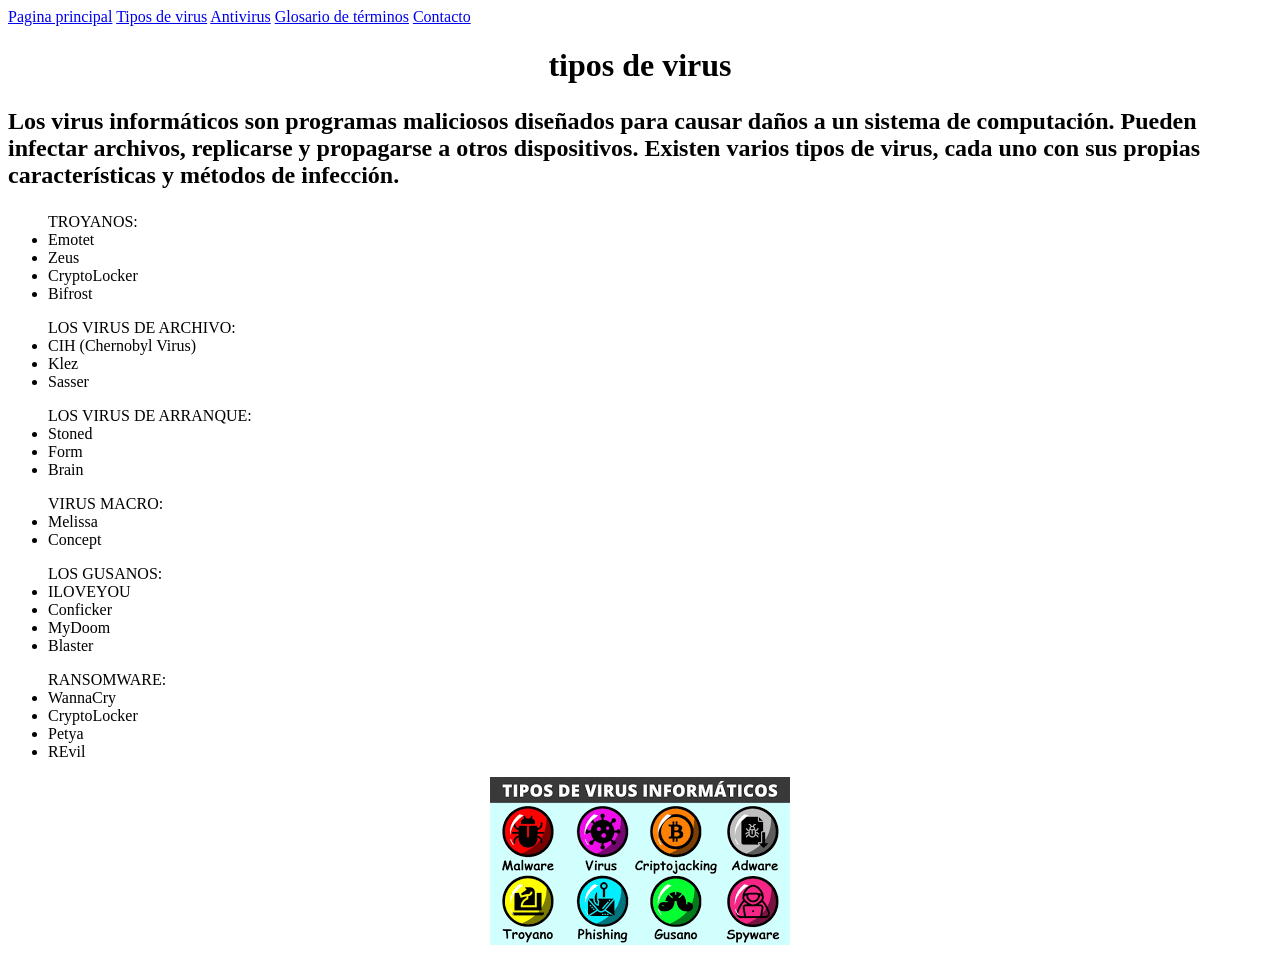
==== pag2.html @ b45ff745 "Add files via upload" ====
<!DOCTYPE html>
<html lang="en">
<head>
    <meta charset="UTF-8">
    <meta http-equiv="X-UA-Compatible" content="IE=edge">
    <meta name="viewport" content="width=device-width, initial-scale=1.0">
    <title>Tipos de Virus Information</title>
    <link rel="stylesheet" href="css/estilos.css">
</head>
<body>
    <nav>
        <a href="index.HTML" class="nav-enlace">Pagina principal</a>
        <a href="pag2.html" class="nav-enlace">Tipos de virus</a>
        <a href="pag3.html" class="nav-enlace">Antivirus</a>
        <a href="pag4.html" class="nav-enlace">Glosario de términos</a>
        <a href="pagina5.html" class="nav-enlace">Contacto</a>
    </nav>   
        <h1><center>tipos de virus</center></h1>    
        <h2><p>
            Los virus informáticos son programas maliciosos diseñados para causar daños a un sistema de computación. Pueden infectar archivos, replicarse y propagarse a otros dispositivos. Existen varios tipos de virus, cada uno con sus propias características y métodos de infección.
        </p>
        </h2>
        <ul>TROYANOS:
            <li>Emotet</li>
            <li>Zeus</li>
            <li>CryptoLocker</li>
            <li>Bifrost</li>
        </ul>
        <ul>LOS VIRUS DE ARCHIVO:
            <li>CIH (Chernobyl Virus)</li>
            <li>Klez</li>
            <li>Sasser</li>
        </ul>
        <ul>LOS VIRUS DE ARRANQUE:
            <li>Stoned</li>
            <li>Form</li>
            <li>Brain</li>
        </ul>
        <ul>VIRUS MACRO:
            <li>Melissa</li>
            <li>Concept</li>
        </ul>
        <ul>LOS GUSANOS:
            <li>ILOVEYOU</li>
            <li>Conficker</li>
            <li>MyDoom</li>
            <li>Blaster</li>
        </ul>
        <ul>RANSOMWARE:
            <li>WannaCry</li>
            <li>CryptoLocker</li>
            <li>Petya </li>
            <li>REvil</li>
        </ul>
        <p>
            <center><img src="virus img.png"</p> </center>
        </p>
    </body>
</html>
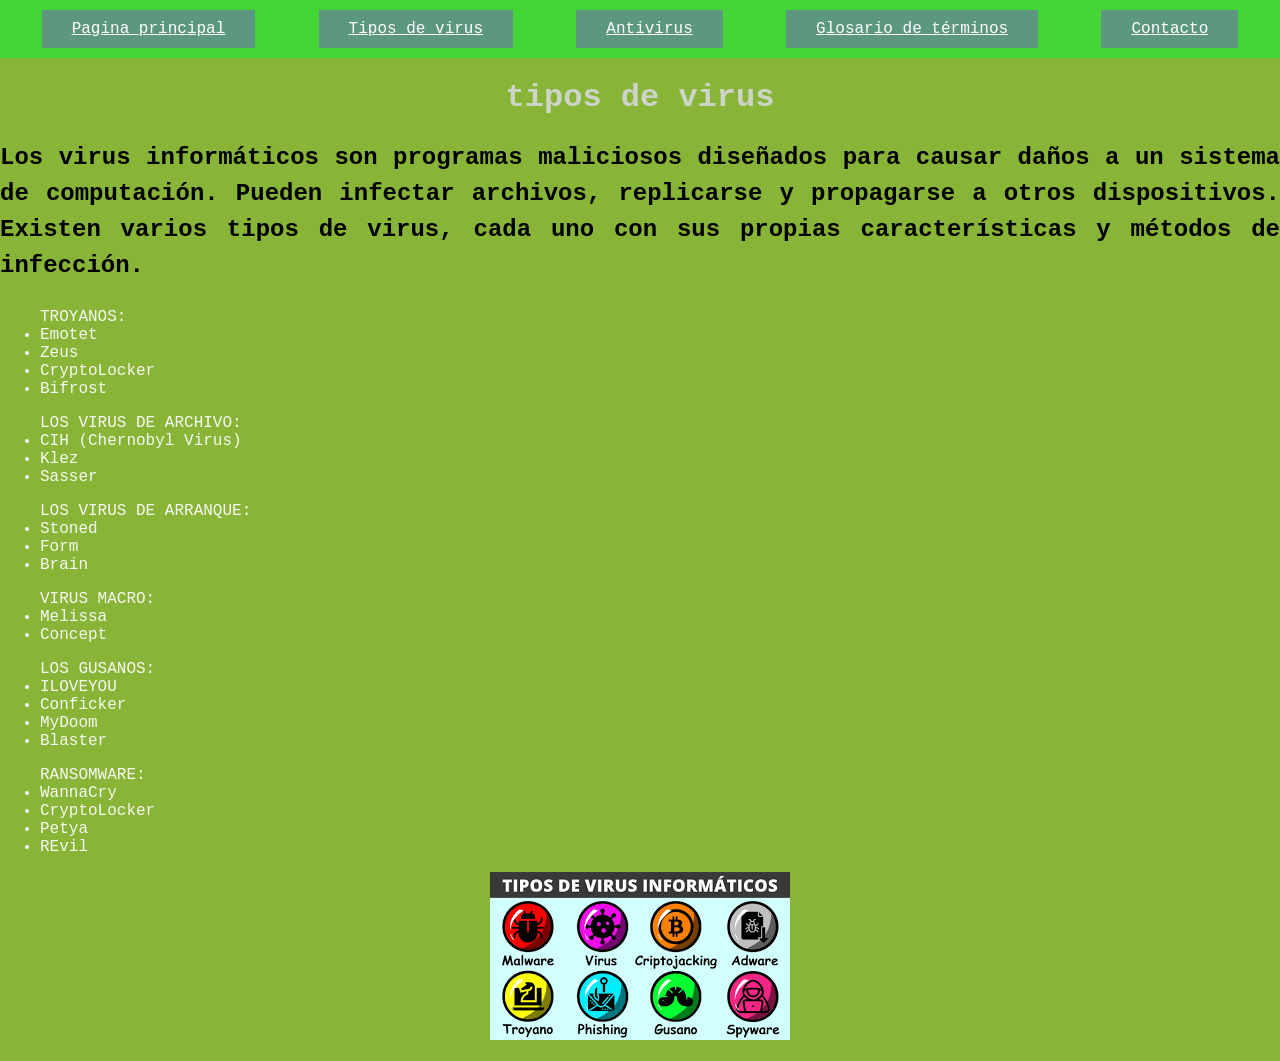
==== commit c6b4d777: "Update pag2.html" ====
--- a/pag2.html
+++ b/pag2.html
@@ -5,7 +5,7 @@
     <meta http-equiv="X-UA-Compatible" content="IE=edge">
     <meta name="viewport" content="width=device-width, initial-scale=1.0">
     <title>Tipos de Virus Information</title>
-    <link rel="stylesheet" href="css/estilos.css">
+    <link rel="stylesheet" href="estilos.css">
 </head>
 <body>
     <nav>
@@ -56,4 +56,5 @@
             <center><img src="virus img.png"</p> </center>
         </p>
     </body>
-</html>+
+</html>
--- a/estilos.css
+++ b/estilos.css
@@ -0,0 +1,52 @@
+body{
+    background-color: rgb(136, 180, 55);
+    margin: 0;
+    padding: 0;
+    font-family:'Courier New', Courier, monospace
+    }
+    p{
+    font-family: 'Courier New', Courier, monospace;
+    line-height: 1.5;text-align: justify;
+    }
+    h1{ color: rgb(207, 212, 201);
+    font-family:'Courier New', Courier, monospace
+    }
+    ul{ color: rgb(247, 250, 242);
+    font-family: 'Courier New', Courier, monospace;
+    }
+    ol{color:rgb(64, 124, 40);
+    font-family:'Courier New', Courier, monospace;
+    }
+.nav-enlace{
+    background-color: rgb(92, 151, 127);
+    color: #fff;
+    padding: 10px 30px;
+
+}
+.nav-enlace:hover{
+    background-color: rgb(118, 173, 72);
+}
+nav{
+    background-color: rgb(68, 214, 55);
+    padding: 10px;
+    display: flex;
+    justify-content: space-around;
+}
+header, section, footer{
+    padding: 20px;
+    color: white;
+}
+header{
+    border: 2px solid #ccc;
+    background-color: #70b636c9;
+}
+section{
+    border: 2px solid #ccc;
+    background-color: #76b44c;
+    min-height: 200px;
+}
+footer{
+    border: 2px solid #ccc;
+    background-color:#343a40 ;
+    text-align: center;
+}
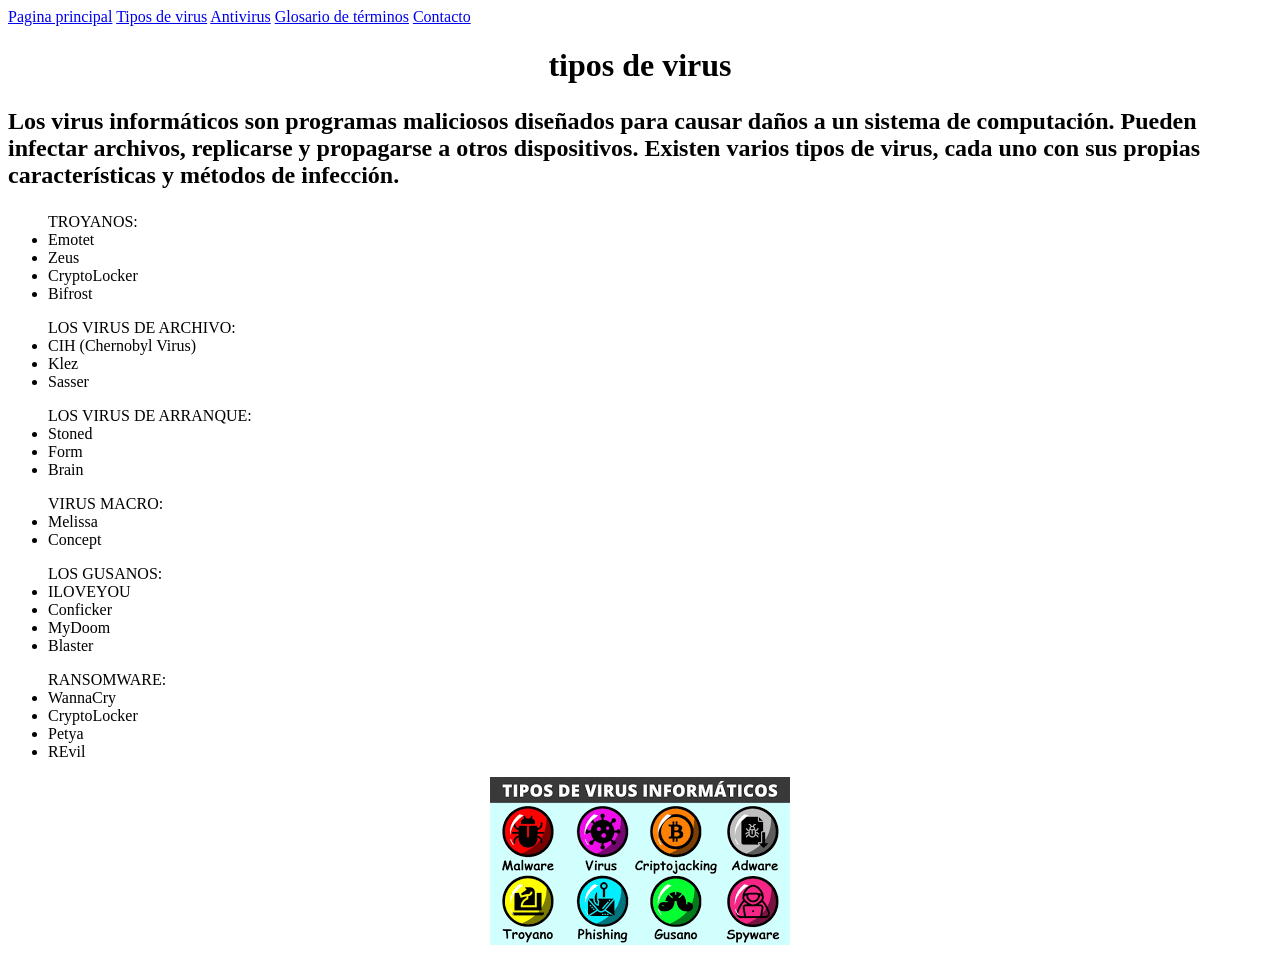
==== commit 0e8a7c88: "Add files via upload" ====
--- a/pag2.html
+++ b/pag2.html
@@ -5,7 +5,7 @@
     <meta http-equiv="X-UA-Compatible" content="IE=edge">
     <meta name="viewport" content="width=device-width, initial-scale=1.0">
     <title>Tipos de Virus Information</title>
-    <link rel="stylesheet" href="estilos.css">
+    <link rel="stylesheet" href="css/estilos.css">
 </head>
 <body>
     <nav>
@@ -56,5 +56,4 @@
             <center><img src="virus img.png"</p> </center>
         </p>
     </body>
-
-</html>
+</html>
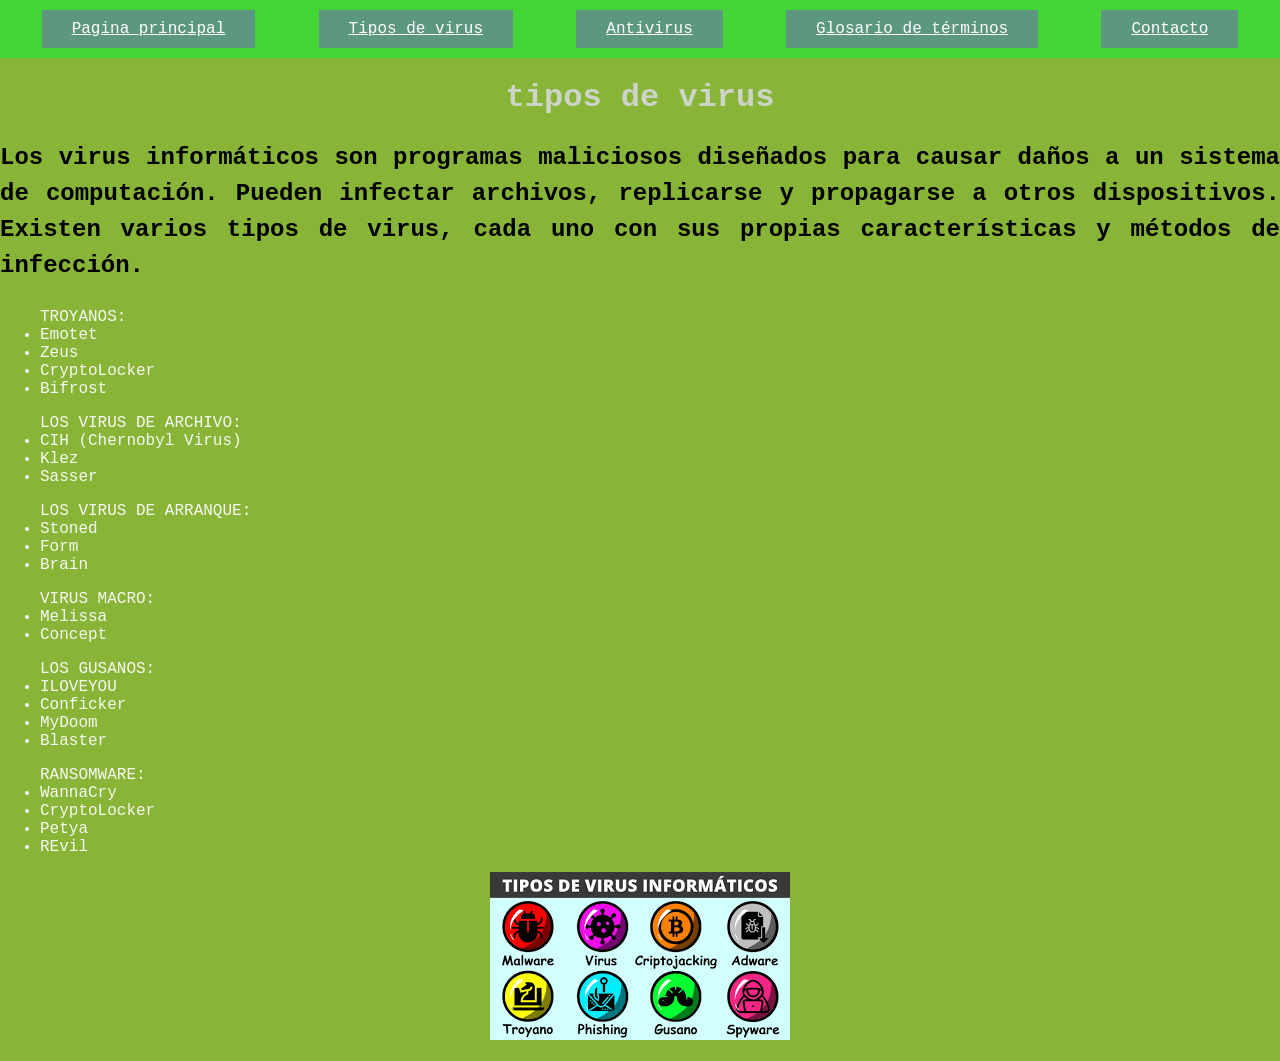
==== commit e8798cda: "Update pag2.html" ====
--- a/pag2.html
+++ b/pag2.html
@@ -5,7 +5,7 @@
     <meta http-equiv="X-UA-Compatible" content="IE=edge">
     <meta name="viewport" content="width=device-width, initial-scale=1.0">
     <title>Tipos de Virus Information</title>
-    <link rel="stylesheet" href="css/estilos.css">
+    <link rel="stylesheet" href="estilos.css">
 </head>
 <body>
     <nav>
@@ -56,4 +56,5 @@
             <center><img src="virus img.png"</p> </center>
         </p>
     </body>
-</html>+
+</html>
--- a/estilos.css
+++ b/estilos.css
@@ -0,0 +1,52 @@
+body{
+    background-color: rgb(136, 180, 55);
+    margin: 0;
+    padding: 0;
+    font-family:'Courier New', Courier, monospace
+    }
+    p{
+    font-family: 'Courier New', Courier, monospace;
+    line-height: 1.5;text-align: justify;
+    }
+    h1{ color: rgb(207, 212, 201);
+    font-family:'Courier New', Courier, monospace
+    }
+    ul{ color: rgb(247, 250, 242);
+    font-family: 'Courier New', Courier, monospace;
+    }
+    ol{color:rgb(64, 124, 40);
+    font-family:'Courier New', Courier, monospace;
+    }
+.nav-enlace{
+    background-color: rgb(92, 151, 127);
+    color: #fff;
+    padding: 10px 30px;
+
+}
+.nav-enlace:hover{
+    background-color: rgb(118, 173, 72);
+}
+nav{
+    background-color: rgb(68, 214, 55);
+    padding: 10px;
+    display: flex;
+    justify-content: space-around;
+}
+header, section, footer{
+    padding: 20px;
+    color: white;
+}
+header{
+    border: 2px solid #ccc;
+    background-color: #70b636c9;
+}
+section{
+    border: 2px solid #ccc;
+    background-color: #76b44c;
+    min-height: 200px;
+}
+footer{
+    border: 2px solid #ccc;
+    background-color:#343a40 ;
+    text-align: center;
+}
